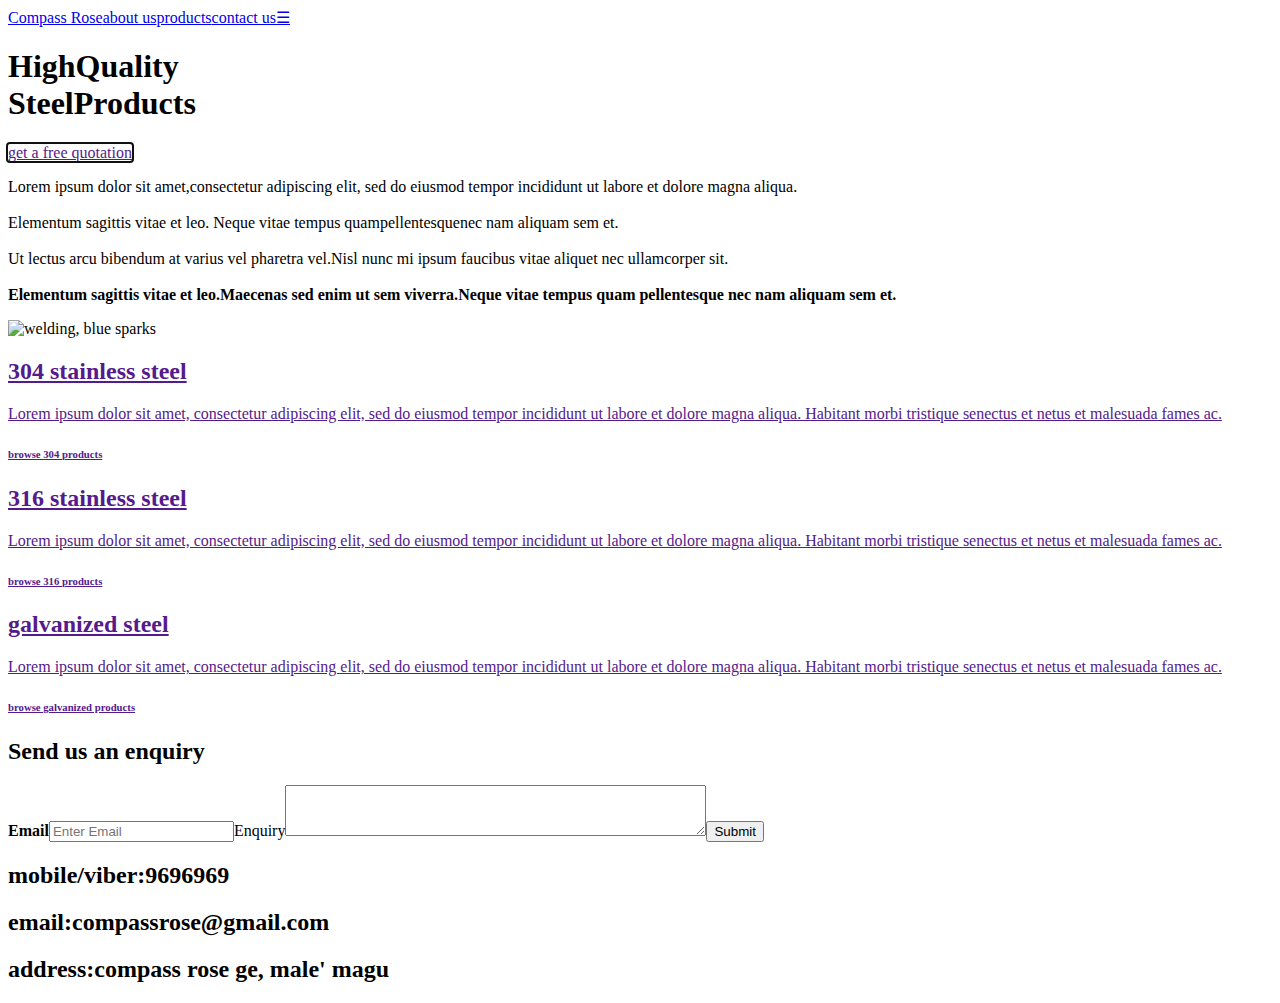
==== index.html @ 313a0239 "minified" ====
<html lang="en"><head><meta charset="UTF-8"><meta http-equiv="X-UA-Compatible" content="IE=edge"><meta name="viewport" content="width=device-width,initial-scale=1"><link rel="stylesheet" href="../CR/index.css"><link rel="preconnect" href="https://fonts.googleapis.com"><link rel="preconnect" href="https://fonts.gstatic.com" crossorigin><link href="https://fonts.googleapis.com/css2?family=Alegreya:ital,wght@0,400;0,700;1,400;1,700&display=swap" rel="stylesheet"><link rel="stylesheet" href="https://cdnjs.cloudflare.com/ajax/libs/font-awesome/6.4.0/css/all.min.css" integrity="sha512-iecdLmaskl7CVkqkXNQ/ZH/XLlvWZOJyj7Yy7tcenmpD1ypASozpmT/E0iPtmFIB46ZmdtAc9eNBvH0H/ZpiBw==" crossorigin="anonymous" referrerpolicy="no-referrer"><script src="../CR/index.js"></script><title>Compass Rose - Home</title></head><body><header class="topnav" id="myTopnav"><a id="header1" href="#hero" onclick="autoClose()">Compass Rose</a><a id="header2" href="#aboutus" onclick="autoClose()">about us</a><a id="header3" href="#products" onclick="autoClose()">products</a><a id="header4" href="#contactus" onclick="autoClose()">contact us</a><a href="javascript:void(0);" class="icon" id="icon" onclick="myFunction()">&#9776;</a></header><div class="section" id="hero"><div id="hero-text"><h1><span class="white">High</span><span class="blue">Quality</span><br><span class="white">Steel</span><span class="blue" id="nomobile">Products</span></h1><a class="button" href="" autofocus>get a free quotation</a></div></div><div class="section" id="aboutus"><p>Lorem ipsum dolor sit amet,<span class="blue">consectetur adipiscing elit</span>, sed do eiusmod tempor incididunt ut labore et dolore magna aliqua.<br><br>Elementum sagittis vitae et leo. Neque vitae tempus quam<span class="blue">pellentesque</span>nec nam aliquam sem et.<br><br><span class="blue">Ut lectus arcu bibendum at varius vel pharetra vel.</span>Nisl nunc mi ipsum faucibus vitae aliquet nec ullamcorper sit.<br><br><b>Elementum sagittis vitae et leo.<span class="blue">Maecenas sed enim ut sem viverra.</span>Neque vitae tempus quam pellentesque nec nam aliquam sem et.</b></p><img src="../CR/aboutus1.jpg" alt="welding, blue sparks"></div><div class="section" id="products"><a class="product" id="threezerofour" href=""><h2>304 stainless steel</h2><p>Lorem ipsum dolor sit amet, consectetur adipiscing elit, sed do eiusmod tempor incididunt ut labore et dolore magna aliqua. Habitant morbi tristique senectus et netus et malesuada fames ac.</p><h6>browse 304 products</h6></a><a class="product" id="threeonesix" href=""><h2>316 stainless steel</h2><p>Lorem ipsum dolor sit amet, consectetur adipiscing elit, sed do eiusmod tempor incididunt ut labore et dolore magna aliqua. Habitant morbi tristique senectus et netus et malesuada fames ac.</p><h6>browse 316 products</h6></a><a class="product" id="galvanized" href=""><h2>galvanized steel</h2><p>Lorem ipsum dolor sit amet, consectetur adipiscing elit, sed do eiusmod tempor incididunt ut labore et dolore magna aliqua. Habitant morbi tristique senectus et netus et malesuada fames ac.</p><h6>browse galvanized products</h6></a></div><div class="section" id="contactus"><div class="enquiry"><form action="'"><h2 id="enquiryheading">Send us an enquiry</h2><label for="email"><b>Email</b></label><input type="text" placeholder="Enter Email" name="email" required><label for="enquiry">Enquiry</label><textarea id="enquiry" name="enquiry" rows="3" cols="50"></textarea><button type="submit" class="submit">Submit</button></form></div><div class="contactinfo"><h2><span>mobile/viber:</span>9696969</h2><h2><span>email:</span>compassrose@gmail.com</h2><h2><span>address:</span>compass rose ge, male' magu</h2></div></div></body></html>
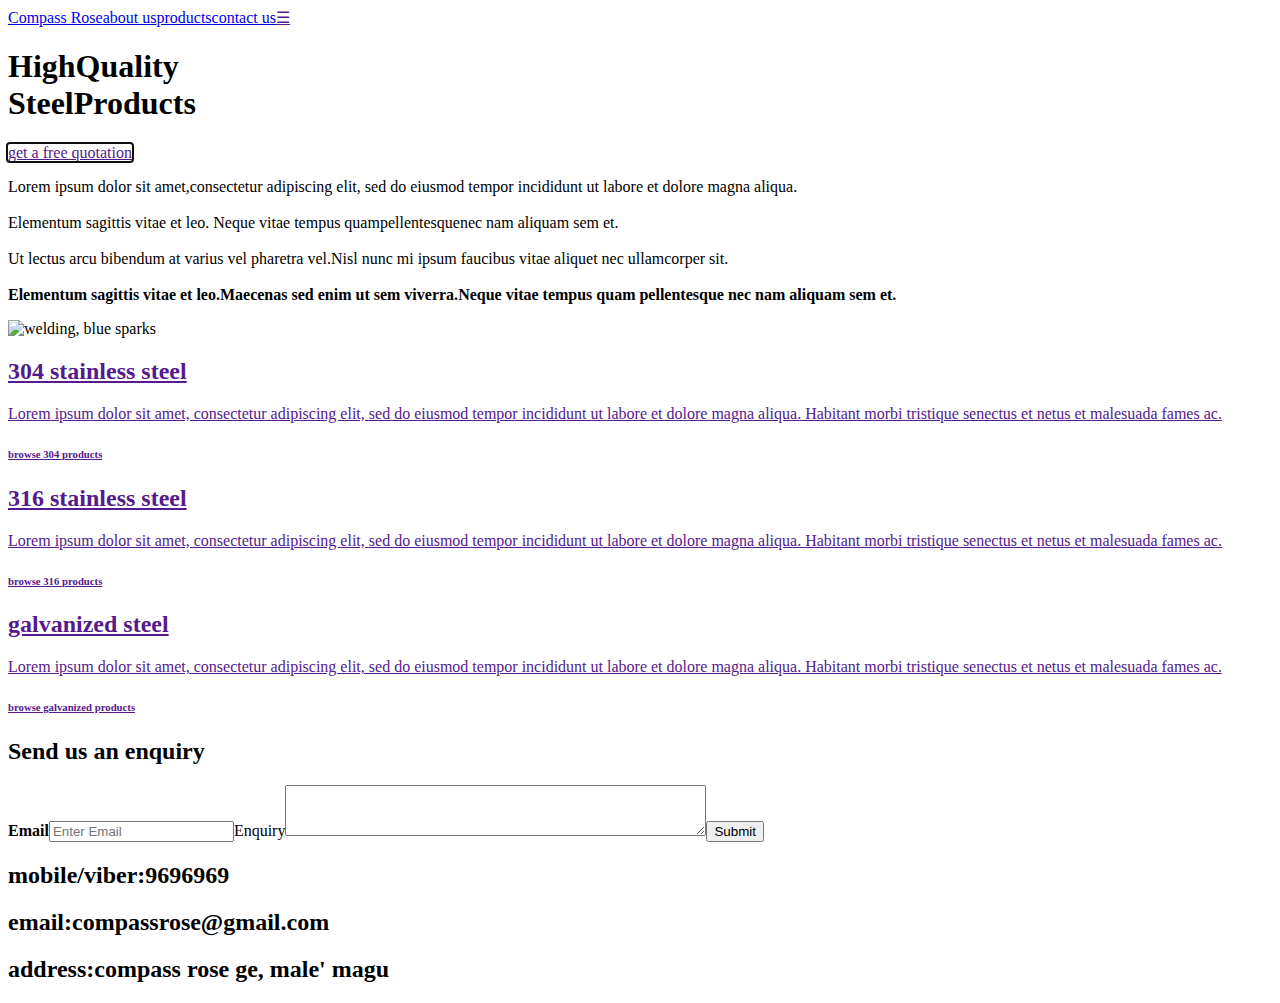
==== commit e6ea621a: "corrected" ====
--- a/index.html
+++ b/index.html
@@ -1 +1 @@
-<html lang="en"><head><meta charset="UTF-8"><meta http-equiv="X-UA-Compatible" content="IE=edge"><meta name="viewport" content="width=device-width,initial-scale=1"><link rel="stylesheet" href="../CR/index.css"><link rel="preconnect" href="https://fonts.googleapis.com"><link rel="preconnect" href="https://fonts.gstatic.com" crossorigin><link href="https://fonts.googleapis.com/css2?family=Alegreya:ital,wght@0,400;0,700;1,400;1,700&display=swap" rel="stylesheet"><link rel="stylesheet" href="https://cdnjs.cloudflare.com/ajax/libs/font-awesome/6.4.0/css/all.min.css" integrity="sha512-iecdLmaskl7CVkqkXNQ/ZH/XLlvWZOJyj7Yy7tcenmpD1ypASozpmT/E0iPtmFIB46ZmdtAc9eNBvH0H/ZpiBw==" crossorigin="anonymous" referrerpolicy="no-referrer"><script src="../CR/index.js"></script><title>Compass Rose - Home</title></head><body><header class="topnav" id="myTopnav"><a id="header1" href="#hero" onclick="autoClose()">Compass Rose</a><a id="header2" href="#aboutus" onclick="autoClose()">about us</a><a id="header3" href="#products" onclick="autoClose()">products</a><a id="header4" href="#contactus" onclick="autoClose()">contact us</a><a href="javascript:void(0);" class="icon" id="icon" onclick="myFunction()">&#9776;</a></header><div class="section" id="hero"><div id="hero-text"><h1><span class="white">High</span><span class="blue">Quality</span><br><span class="white">Steel</span><span class="blue" id="nomobile">Products</span></h1><a class="button" href="" autofocus>get a free quotation</a></div></div><div class="section" id="aboutus"><p>Lorem ipsum dolor sit amet,<span class="blue">consectetur adipiscing elit</span>, sed do eiusmod tempor incididunt ut labore et dolore magna aliqua.<br><br>Elementum sagittis vitae et leo. Neque vitae tempus quam<span class="blue">pellentesque</span>nec nam aliquam sem et.<br><br><span class="blue">Ut lectus arcu bibendum at varius vel pharetra vel.</span>Nisl nunc mi ipsum faucibus vitae aliquet nec ullamcorper sit.<br><br><b>Elementum sagittis vitae et leo.<span class="blue">Maecenas sed enim ut sem viverra.</span>Neque vitae tempus quam pellentesque nec nam aliquam sem et.</b></p><img src="../CR/aboutus1.jpg" alt="welding, blue sparks"></div><div class="section" id="products"><a class="product" id="threezerofour" href=""><h2>304 stainless steel</h2><p>Lorem ipsum dolor sit amet, consectetur adipiscing elit, sed do eiusmod tempor incididunt ut labore et dolore magna aliqua. Habitant morbi tristique senectus et netus et malesuada fames ac.</p><h6>browse 304 products</h6></a><a class="product" id="threeonesix" href=""><h2>316 stainless steel</h2><p>Lorem ipsum dolor sit amet, consectetur adipiscing elit, sed do eiusmod tempor incididunt ut labore et dolore magna aliqua. Habitant morbi tristique senectus et netus et malesuada fames ac.</p><h6>browse 316 products</h6></a><a class="product" id="galvanized" href=""><h2>galvanized steel</h2><p>Lorem ipsum dolor sit amet, consectetur adipiscing elit, sed do eiusmod tempor incididunt ut labore et dolore magna aliqua. Habitant morbi tristique senectus et netus et malesuada fames ac.</p><h6>browse galvanized products</h6></a></div><div class="section" id="contactus"><div class="enquiry"><form action="'"><h2 id="enquiryheading">Send us an enquiry</h2><label for="email"><b>Email</b></label><input type="text" placeholder="Enter Email" name="email" required><label for="enquiry">Enquiry</label><textarea id="enquiry" name="enquiry" rows="3" cols="50"></textarea><button type="submit" class="submit">Submit</button></form></div><div class="contactinfo"><h2><span>mobile/viber:</span>9696969</h2><h2><span>email:</span>compassrose@gmail.com</h2><h2><span>address:</span>compass rose ge, male' magu</h2></div></div></body></html>
+<html lang="en"><head><meta charset="UTF-8"><meta http-equiv="X-UA-Compatible" content="IE=edge"><meta name="viewport" content="width=device-width,initial-scale=1"><link rel="stylesheet" href="../CR/index.css"><link rel="preconnect" href="https://fonts.googleapis.com"><link rel="preconnect" href="https://fonts.gstatic.com" crossorigin><link href="https://fonts.googleapis.com/css2?family=Alegreya:ital,wght@0,400;0,700;1,400;1,700&display=swap" rel="stylesheet"><link rel="stylesheet" href="https://cdnjs.cloudflare.com/ajax/libs/font-awesome/6.4.0/css/all.min.css" integrity="sha512-iecdLmaskl7CVkqkXNQ/ZH/XLlvWZOJyj7Yy7tcenmpD1ypASozpmT/E0iPtmFIB46ZmdtAc9eNBvH0H/ZpiBw==" crossorigin="anonymous" referrerpolicy="no-referrer"><script src="../CR/index.js"></script><title>Compass Rose - Home</title></head><body><header class="topnav" id="myTopnav"><a id="header1" href="#hero" onclick="autoClose()">Compass Rose</a><a id="header2" href="#aboutus" onclick="autoClose()">about us</a><a id="header3" href="#products" onclick="autoClose()">products</a><a id="header4" href="#contactus" onclick="autoClose()">contact us</a><a href="" class="icon" id="icon" onclick="myFunction()">&#9776;</a></header><div class="section" id="hero"><div id="hero-text"><h1><span class="white">High</span><span class="blue">Quality</span><br><span class="white">Steel</span><span class="blue" id="nomobile">Products</span></h1><a class="button" href="" autofocus>get a free quotation</a></div></div><div class="section" id="aboutus"><p>Lorem ipsum dolor sit amet,<span class="blue">consectetur adipiscing elit</span>, sed do eiusmod tempor incididunt ut labore et dolore magna aliqua.<br><br>Elementum sagittis vitae et leo. Neque vitae tempus quam<span class="blue">pellentesque</span>nec nam aliquam sem et.<br><br><span class="blue">Ut lectus arcu bibendum at varius vel pharetra vel.</span>Nisl nunc mi ipsum faucibus vitae aliquet nec ullamcorper sit.<br><br><b>Elementum sagittis vitae et leo.<span class="blue">Maecenas sed enim ut sem viverra.</span>Neque vitae tempus quam pellentesque nec nam aliquam sem et.</b></p><img src="../CR/aboutus1.jpg" alt="welding, blue sparks"></div><div class="section" id="products"><a class="product" id="threezerofour" href=""><h2>304 stainless steel</h2><p>Lorem ipsum dolor sit amet, consectetur adipiscing elit, sed do eiusmod tempor incididunt ut labore et dolore magna aliqua. Habitant morbi tristique senectus et netus et malesuada fames ac.</p><h6>browse 304 products</h6></a><a class="product" id="threeonesix" href=""><h2>316 stainless steel</h2><p>Lorem ipsum dolor sit amet, consectetur adipiscing elit, sed do eiusmod tempor incididunt ut labore et dolore magna aliqua. Habitant morbi tristique senectus et netus et malesuada fames ac.</p><h6>browse 316 products</h6></a><a class="product" id="galvanized" href=""><h2>galvanized steel</h2><p>Lorem ipsum dolor sit amet, consectetur adipiscing elit, sed do eiusmod tempor incididunt ut labore et dolore magna aliqua. Habitant morbi tristique senectus et netus et malesuada fames ac.</p><h6>browse galvanized products</h6></a></div><div class="section" id="contactus"><div class="enquiry"><form action="'"><h2 id="enquiryheading">Send us an enquiry</h2><label for="email"><b>Email</b></label><input type="text" placeholder="Enter Email" name="email" required><label for="enquiry">Enquiry</label><textarea id="enquiry" name="enquiry" rows="3" cols="50"></textarea><button type="submit" class="submit">Submit</button></form></div><div class="contactinfo"><h2><span>mobile/viber:</span>9696969</h2><h2><span>email:</span>compassrose@gmail.com</h2><h2><span>address:</span>compass rose ge, male' magu</h2></div></div></body></html>
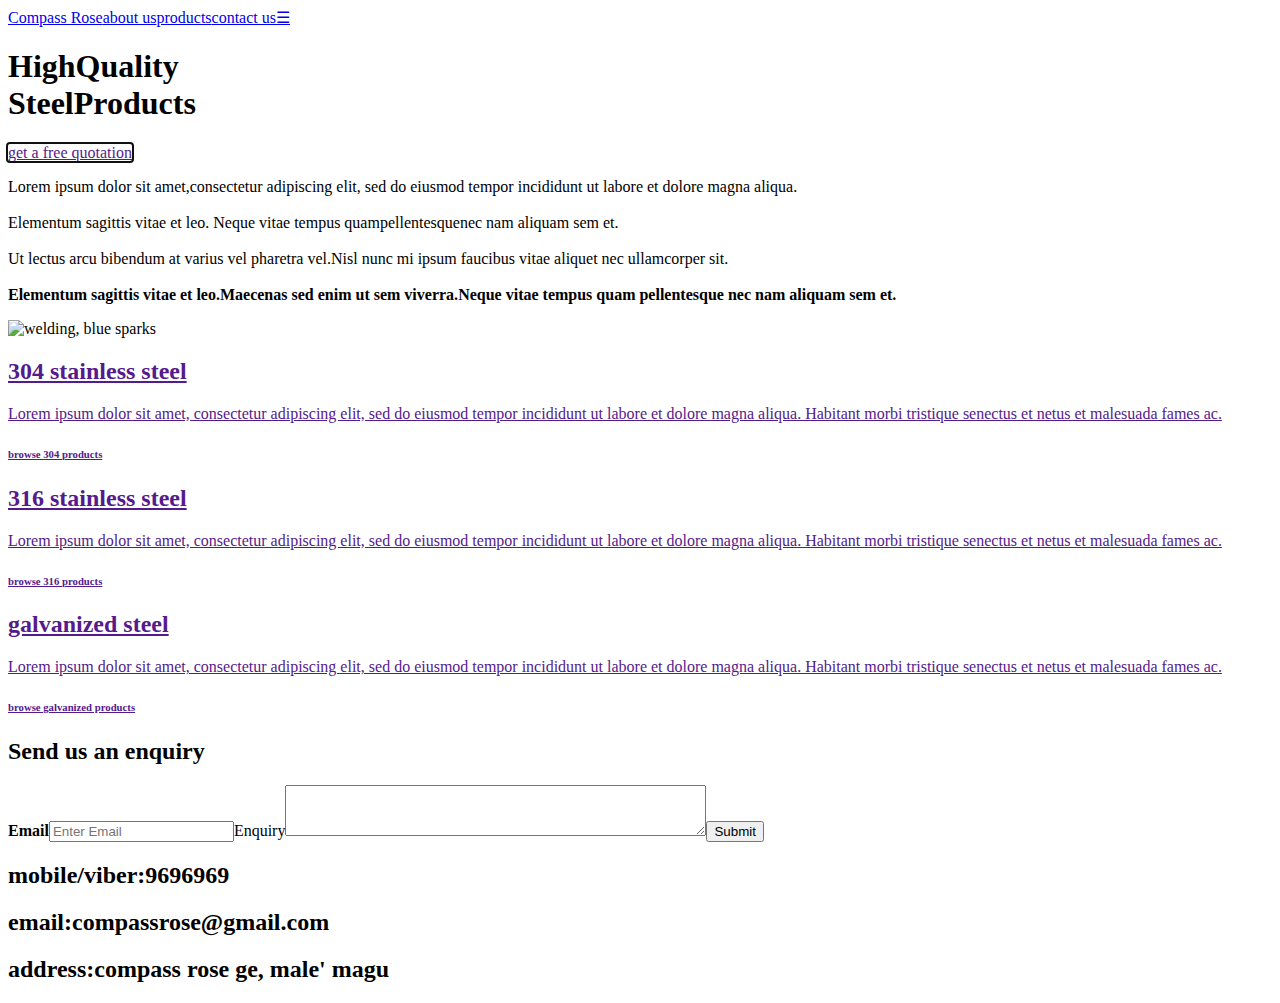
==== commit c55357cb: "updated" ====
--- a/index.html
+++ b/index.html
@@ -1 +1 @@
-<html lang="en"><head><meta charset="UTF-8"><meta http-equiv="X-UA-Compatible" content="IE=edge"><meta name="viewport" content="width=device-width,initial-scale=1"><link rel="stylesheet" href="../CR/index.css"><link rel="preconnect" href="https://fonts.googleapis.com"><link rel="preconnect" href="https://fonts.gstatic.com" crossorigin><link href="https://fonts.googleapis.com/css2?family=Alegreya:ital,wght@0,400;0,700;1,400;1,700&display=swap" rel="stylesheet"><link rel="stylesheet" href="https://cdnjs.cloudflare.com/ajax/libs/font-awesome/6.4.0/css/all.min.css" integrity="sha512-iecdLmaskl7CVkqkXNQ/ZH/XLlvWZOJyj7Yy7tcenmpD1ypASozpmT/E0iPtmFIB46ZmdtAc9eNBvH0H/ZpiBw==" crossorigin="anonymous" referrerpolicy="no-referrer"><script src="../CR/index.js"></script><title>Compass Rose - Home</title></head><body><header class="topnav" id="myTopnav"><a id="header1" href="#hero" onclick="autoClose()">Compass Rose</a><a id="header2" href="#aboutus" onclick="autoClose()">about us</a><a id="header3" href="#products" onclick="autoClose()">products</a><a id="header4" href="#contactus" onclick="autoClose()">contact us</a><a href="" class="icon" id="icon" onclick="myFunction()">&#9776;</a></header><div class="section" id="hero"><div id="hero-text"><h1><span class="white">High</span><span class="blue">Quality</span><br><span class="white">Steel</span><span class="blue" id="nomobile">Products</span></h1><a class="button" href="" autofocus>get a free quotation</a></div></div><div class="section" id="aboutus"><p>Lorem ipsum dolor sit amet,<span class="blue">consectetur adipiscing elit</span>, sed do eiusmod tempor incididunt ut labore et dolore magna aliqua.<br><br>Elementum sagittis vitae et leo. Neque vitae tempus quam<span class="blue">pellentesque</span>nec nam aliquam sem et.<br><br><span class="blue">Ut lectus arcu bibendum at varius vel pharetra vel.</span>Nisl nunc mi ipsum faucibus vitae aliquet nec ullamcorper sit.<br><br><b>Elementum sagittis vitae et leo.<span class="blue">Maecenas sed enim ut sem viverra.</span>Neque vitae tempus quam pellentesque nec nam aliquam sem et.</b></p><img src="../CR/aboutus1.jpg" alt="welding, blue sparks"></div><div class="section" id="products"><a class="product" id="threezerofour" href=""><h2>304 stainless steel</h2><p>Lorem ipsum dolor sit amet, consectetur adipiscing elit, sed do eiusmod tempor incididunt ut labore et dolore magna aliqua. Habitant morbi tristique senectus et netus et malesuada fames ac.</p><h6>browse 304 products</h6></a><a class="product" id="threeonesix" href=""><h2>316 stainless steel</h2><p>Lorem ipsum dolor sit amet, consectetur adipiscing elit, sed do eiusmod tempor incididunt ut labore et dolore magna aliqua. Habitant morbi tristique senectus et netus et malesuada fames ac.</p><h6>browse 316 products</h6></a><a class="product" id="galvanized" href=""><h2>galvanized steel</h2><p>Lorem ipsum dolor sit amet, consectetur adipiscing elit, sed do eiusmod tempor incididunt ut labore et dolore magna aliqua. Habitant morbi tristique senectus et netus et malesuada fames ac.</p><h6>browse galvanized products</h6></a></div><div class="section" id="contactus"><div class="enquiry"><form action="'"><h2 id="enquiryheading">Send us an enquiry</h2><label for="email"><b>Email</b></label><input type="text" placeholder="Enter Email" name="email" required><label for="enquiry">Enquiry</label><textarea id="enquiry" name="enquiry" rows="3" cols="50"></textarea><button type="submit" class="submit">Submit</button></form></div><div class="contactinfo"><h2><span>mobile/viber:</span>9696969</h2><h2><span>email:</span>compassrose@gmail.com</h2><h2><span>address:</span>compass rose ge, male' magu</h2></div></div></body></html>
+<html lang="en"><head><meta charset="UTF-8"><meta http-equiv="X-UA-Compatible" content="IE=edge"><meta name="viewport" content="width=device-width,initial-scale=1"><link rel="stylesheet" href="../CR/index.css"><link rel="preconnect" href="https://fonts.googleapis.com"><link rel="preconnect" href="https://fonts.gstatic.com" crossorigin><link href="https://fonts.googleapis.com/css2?family=Alegreya:ital,wght@0,400;0,700;1,400;1,700&display=swap" rel="stylesheet"><link rel="stylesheet" href="https://cdnjs.cloudflare.com/ajax/libs/font-awesome/6.4.0/css/all.min.css" integrity="sha512-iecdLmaskl7CVkqkXNQ/ZH/XLlvWZOJyj7Yy7tcenmpD1ypASozpmT/E0iPtmFIB46ZmdtAc9eNBvH0H/ZpiBw==" crossorigin="anonymous" referrerpolicy="no-referrer"><script src="../CR/index.js"></script><title>Compass Rose - Home</title></head><body><header class="topnav" id="myTopnav"><a id="header1" href="#hero" onclick="autoClose()">Compass Rose</a><a id="header2" href="#aboutus" onclick="autoClose()">about us</a><a id="header3" href="#products" onclick="autoClose()">products</a><a id="header4" href="#contactus" onclick="autoClose()">contact us</a><a href="javascript:void(0)" class="icon" id="icon" onclick="myFunction()">&#9776;</a></header><div class="section" id="hero"><div id="hero-text"><h1><span class="white">High</span><span class="blue">Quality</span><br><span class="white">Steel</span><span class="blue" id="nomobile">Products</span></h1><a class="button" href="" autofocus>get a free quotation</a></div></div><div class="section" id="aboutus"><p>Lorem ipsum dolor sit amet,<span class="blue">consectetur adipiscing elit</span>, sed do eiusmod tempor incididunt ut labore et dolore magna aliqua.<br><br>Elementum sagittis vitae et leo. Neque vitae tempus quam<span class="blue">pellentesque</span>nec nam aliquam sem et.<br><br><span class="blue">Ut lectus arcu bibendum at varius vel pharetra vel.</span>Nisl nunc mi ipsum faucibus vitae aliquet nec ullamcorper sit.<br><br><b>Elementum sagittis vitae et leo.<span class="blue">Maecenas sed enim ut sem viverra.</span>Neque vitae tempus quam pellentesque nec nam aliquam sem et.</b></p><img src="../CR/aboutus1.jpg" alt="welding, blue sparks"></div><div class="section" id="products"><a class="product" id="threezerofour" href=""><h2>304 stainless steel</h2><p>Lorem ipsum dolor sit amet, consectetur adipiscing elit, sed do eiusmod tempor incididunt ut labore et dolore magna aliqua. Habitant morbi tristique senectus et netus et malesuada fames ac.</p><h6>browse 304 products</h6></a><a class="product" id="threeonesix" href=""><h2>316 stainless steel</h2><p>Lorem ipsum dolor sit amet, consectetur adipiscing elit, sed do eiusmod tempor incididunt ut labore et dolore magna aliqua. Habitant morbi tristique senectus et netus et malesuada fames ac.</p><h6>browse 316 products</h6></a><a class="product" id="galvanized" href=""><h2>galvanized steel</h2><p>Lorem ipsum dolor sit amet, consectetur adipiscing elit, sed do eiusmod tempor incididunt ut labore et dolore magna aliqua. Habitant morbi tristique senectus et netus et malesuada fames ac.</p><h6>browse galvanized products</h6></a></div><div class="section" id="contactus"><div class="enquiry"><form action="'"><h2 id="enquiryheading">Send us an enquiry</h2><label for="email"><b>Email</b></label><input type="text" placeholder="Enter Email" name="email" required><label for="enquiry">Enquiry</label><textarea id="enquiry" name="enquiry" rows="3" cols="50"></textarea><button type="submit" class="submit">Submit</button></form></div><div class="contactinfo"><h2><span>mobile/viber:</span>9696969</h2><h2><span>email:</span>compassrose@gmail.com</h2><h2><span>address:</span>compass rose ge, male' magu</h2></div></div></body></html>
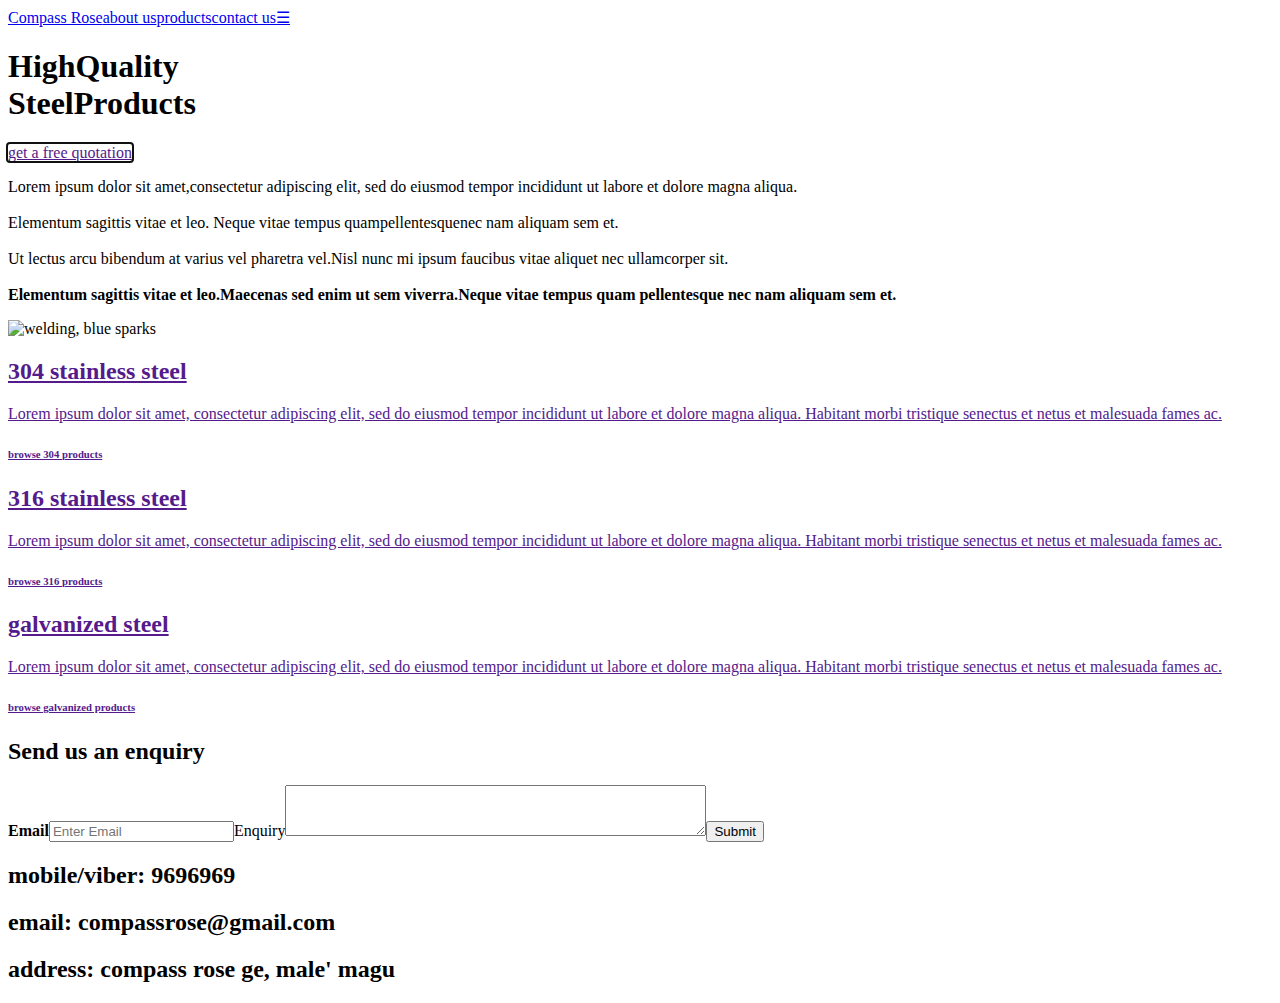
==== commit 7ca9a9bd: "updated" ====
--- a/index.html
+++ b/index.html
@@ -1 +1 @@
-<html lang="en"><head><meta charset="UTF-8"><meta http-equiv="X-UA-Compatible" content="IE=edge"><meta name="viewport" content="width=device-width,initial-scale=1"><link rel="stylesheet" href="../CR/index.css"><link rel="preconnect" href="https://fonts.googleapis.com"><link rel="preconnect" href="https://fonts.gstatic.com" crossorigin><link href="https://fonts.googleapis.com/css2?family=Alegreya:ital,wght@0,400;0,700;1,400;1,700&display=swap" rel="stylesheet"><link rel="stylesheet" href="https://cdnjs.cloudflare.com/ajax/libs/font-awesome/6.4.0/css/all.min.css" integrity="sha512-iecdLmaskl7CVkqkXNQ/ZH/XLlvWZOJyj7Yy7tcenmpD1ypASozpmT/E0iPtmFIB46ZmdtAc9eNBvH0H/ZpiBw==" crossorigin="anonymous" referrerpolicy="no-referrer"><script src="../CR/index.js"></script><title>Compass Rose - Home</title></head><body><header class="topnav" id="myTopnav"><a id="header1" href="#hero" onclick="autoClose()">Compass Rose</a><a id="header2" href="#aboutus" onclick="autoClose()">about us</a><a id="header3" href="#products" onclick="autoClose()">products</a><a id="header4" href="#contactus" onclick="autoClose()">contact us</a><a href="javascript:void(0)" class="icon" id="icon" onclick="myFunction()">&#9776;</a></header><div class="section" id="hero"><div id="hero-text"><h1><span class="white">High</span><span class="blue">Quality</span><br><span class="white">Steel</span><span class="blue" id="nomobile">Products</span></h1><a class="button" href="" autofocus>get a free quotation</a></div></div><div class="section" id="aboutus"><p>Lorem ipsum dolor sit amet,<span class="blue">consectetur adipiscing elit</span>, sed do eiusmod tempor incididunt ut labore et dolore magna aliqua.<br><br>Elementum sagittis vitae et leo. Neque vitae tempus quam<span class="blue">pellentesque</span>nec nam aliquam sem et.<br><br><span class="blue">Ut lectus arcu bibendum at varius vel pharetra vel.</span>Nisl nunc mi ipsum faucibus vitae aliquet nec ullamcorper sit.<br><br><b>Elementum sagittis vitae et leo.<span class="blue">Maecenas sed enim ut sem viverra.</span>Neque vitae tempus quam pellentesque nec nam aliquam sem et.</b></p><img src="../CR/aboutus1.jpg" alt="welding, blue sparks"></div><div class="section" id="products"><a class="product" id="threezerofour" href=""><h2>304 stainless steel</h2><p>Lorem ipsum dolor sit amet, consectetur adipiscing elit, sed do eiusmod tempor incididunt ut labore et dolore magna aliqua. Habitant morbi tristique senectus et netus et malesuada fames ac.</p><h6>browse 304 products</h6></a><a class="product" id="threeonesix" href=""><h2>316 stainless steel</h2><p>Lorem ipsum dolor sit amet, consectetur adipiscing elit, sed do eiusmod tempor incididunt ut labore et dolore magna aliqua. Habitant morbi tristique senectus et netus et malesuada fames ac.</p><h6>browse 316 products</h6></a><a class="product" id="galvanized" href=""><h2>galvanized steel</h2><p>Lorem ipsum dolor sit amet, consectetur adipiscing elit, sed do eiusmod tempor incididunt ut labore et dolore magna aliqua. Habitant morbi tristique senectus et netus et malesuada fames ac.</p><h6>browse galvanized products</h6></a></div><div class="section" id="contactus"><div class="enquiry"><form action="'"><h2 id="enquiryheading">Send us an enquiry</h2><label for="email"><b>Email</b></label><input type="text" placeholder="Enter Email" name="email" required><label for="enquiry">Enquiry</label><textarea id="enquiry" name="enquiry" rows="3" cols="50"></textarea><button type="submit" class="submit">Submit</button></form></div><div class="contactinfo"><h2><span>mobile/viber:</span>9696969</h2><h2><span>email:</span>compassrose@gmail.com</h2><h2><span>address:</span>compass rose ge, male' magu</h2></div></div></body></html>
+<html lang="en"><head><meta charset="UTF-8"><meta http-equiv="X-UA-Compatible" content="IE=edge"><meta name="viewport" content="width=device-width,initial-scale=1"><link rel="stylesheet" href="../CR/home.css"><link rel="preconnect" href="https://fonts.googleapis.com"><link rel="preconnect" href="https://fonts.gstatic.com" crossorigin><link href="https://fonts.googleapis.com/css2?family=Alegreya:ital,wght@0,400;0,700;1,400;1,700&display=swap" rel="stylesheet"><link rel="stylesheet" href="https://cdnjs.cloudflare.com/ajax/libs/font-awesome/6.4.0/css/all.min.css" integrity="sha512-iecdLmaskl7CVkqkXNQ/ZH/XLlvWZOJyj7Yy7tcenmpD1ypASozpmT/E0iPtmFIB46ZmdtAc9eNBvH0H/ZpiBw==" crossorigin="anonymous" referrerpolicy="no-referrer"><script src="../CR/home.js"></script><title>Compass Rose - Home</title></head><body><header class="topnav" id="myTopnav"><a id="header1" href="#hero" onclick="autoClose()">Compass Rose</a><a id="header2" href="#aboutus" onclick="autoClose()">about us</a><a id="header3" href="#products" onclick="autoClose()">products</a><a id="header4" href="#contactus" onclick="autoClose()">contact us</a><a href="javascript:void(0)" class="icon" id="icon" onclick="myFunction()">&#9776;</a></header><div class="section" id="hero"><div id="hero-text"><h1><span class="white">High</span><span class="blue">Quality</span><br><span class="white">Steel</span><span class="blue" id="nomobile">Products</span></h1><a class="button" href="" autofocus>get a free quotation</a></div></div><div class="section" id="aboutus"><p>Lorem ipsum dolor sit amet,<span class="blue">consectetur adipiscing elit</span>, sed do eiusmod tempor incididunt ut labore et dolore magna aliqua.<br><br>Elementum sagittis vitae et leo. Neque vitae tempus quam<span class="blue">pellentesque</span>nec nam aliquam sem et.<br><br><span class="blue">Ut lectus arcu bibendum at varius vel pharetra vel.</span>Nisl nunc mi ipsum faucibus vitae aliquet nec ullamcorper sit.<br><br><b>Elementum sagittis vitae et leo.<span class="blue">Maecenas sed enim ut sem viverra.</span>Neque vitae tempus quam pellentesque nec nam aliquam sem et.</b></p><img src="../CR/aboutus1.jpg" alt="welding, blue sparks"></div><div class="section" id="products"><a class="product" id="threezerofour" href=""><h2>304 stainless steel</h2><p>Lorem ipsum dolor sit amet, consectetur adipiscing elit, sed do eiusmod tempor incididunt ut labore et dolore magna aliqua. Habitant morbi tristique senectus et netus et malesuada fames ac.</p><h6>browse 304 products</h6></a><a class="product" id="threeonesix" href=""><h2>316 stainless steel</h2><p>Lorem ipsum dolor sit amet, consectetur adipiscing elit, sed do eiusmod tempor incididunt ut labore et dolore magna aliqua. Habitant morbi tristique senectus et netus et malesuada fames ac.</p><h6>browse 316 products</h6></a><a class="product" id="galvanized" href=""><h2>galvanized steel</h2><p>Lorem ipsum dolor sit amet, consectetur adipiscing elit, sed do eiusmod tempor incididunt ut labore et dolore magna aliqua. Habitant morbi tristique senectus et netus et malesuada fames ac.</p><h6>browse galvanized products</h6></a></div><div class="section" id="contactus"><div class="enquiry"><form action="'"><h2 id="enquiryheading">Send us an enquiry</h2><label for="email"><b>Email</b></label><input type="text" placeholder="Enter Email" name="email" required><label for="enquiry">Enquiry</label><textarea id="enquiry" name="enquiry" rows="3" cols="50"></textarea><button type="submit" class="submit">Submit</button></form></div><div class="contactinfo"><h2><span>mobile/viber:</span> 9696969</h2><h2><span>email:</span> compassrose@gmail.com</h2><h2><span>address:</span> compass rose ge, male' magu</h2></div></div></body></html>
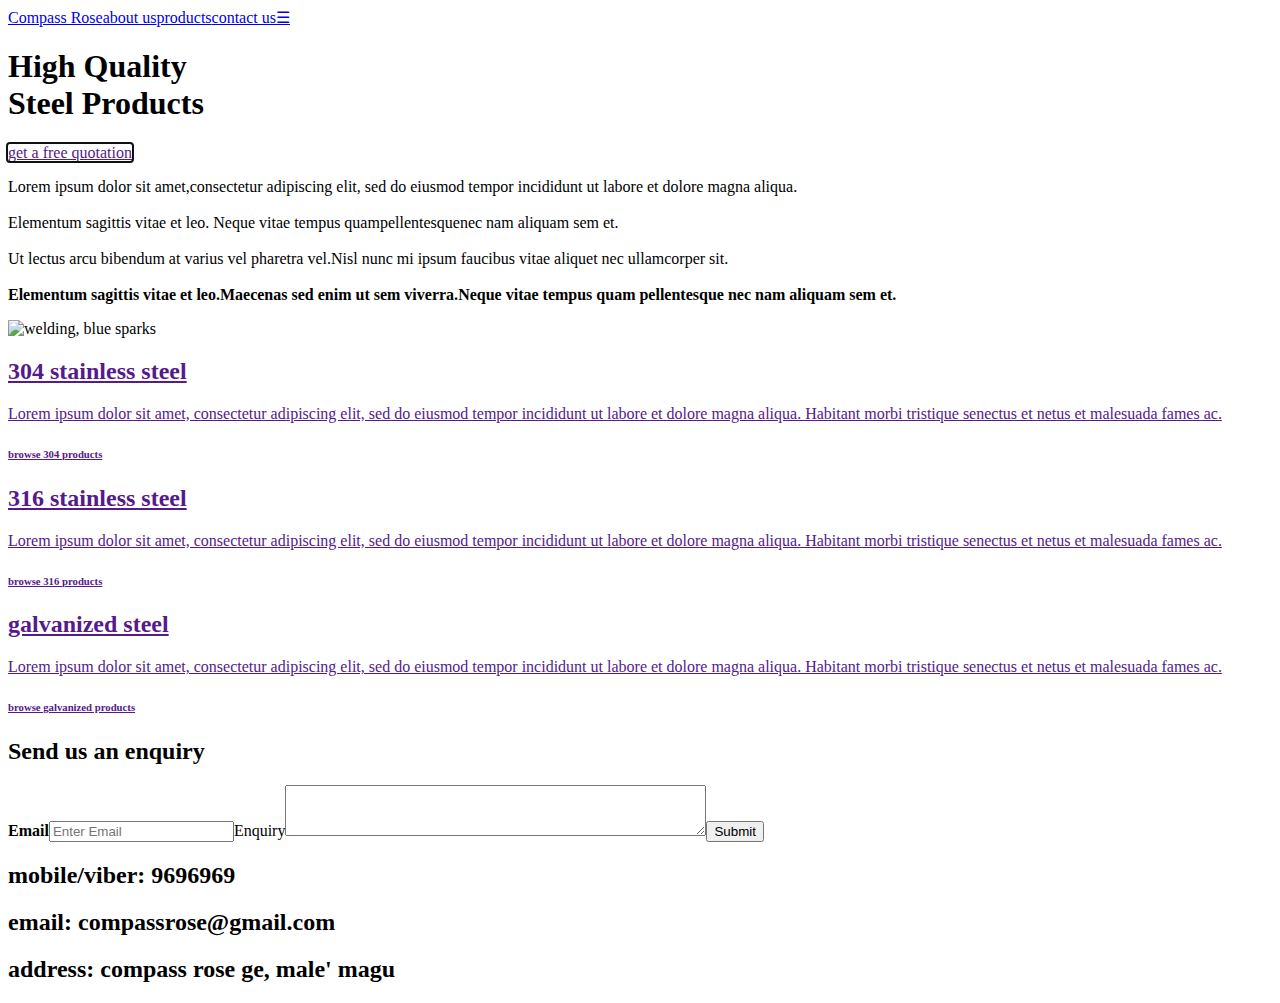
==== commit 0386a142: "updated" ====
--- a/index.html
+++ b/index.html
@@ -1 +1 @@
-<html lang="en"><head><meta charset="UTF-8"><meta http-equiv="X-UA-Compatible" content="IE=edge"><meta name="viewport" content="width=device-width,initial-scale=1"><link rel="stylesheet" href="../CR/home.css"><link rel="preconnect" href="https://fonts.googleapis.com"><link rel="preconnect" href="https://fonts.gstatic.com" crossorigin><link href="https://fonts.googleapis.com/css2?family=Alegreya:ital,wght@0,400;0,700;1,400;1,700&display=swap" rel="stylesheet"><link rel="stylesheet" href="https://cdnjs.cloudflare.com/ajax/libs/font-awesome/6.4.0/css/all.min.css" integrity="sha512-iecdLmaskl7CVkqkXNQ/ZH/XLlvWZOJyj7Yy7tcenmpD1ypASozpmT/E0iPtmFIB46ZmdtAc9eNBvH0H/ZpiBw==" crossorigin="anonymous" referrerpolicy="no-referrer"><script src="../CR/home.js"></script><title>Compass Rose - Home</title></head><body><header class="topnav" id="myTopnav"><a id="header1" href="#hero" onclick="autoClose()">Compass Rose</a><a id="header2" href="#aboutus" onclick="autoClose()">about us</a><a id="header3" href="#products" onclick="autoClose()">products</a><a id="header4" href="#contactus" onclick="autoClose()">contact us</a><a href="javascript:void(0)" class="icon" id="icon" onclick="myFunction()">&#9776;</a></header><div class="section" id="hero"><div id="hero-text"><h1><span class="white">High</span><span class="blue">Quality</span><br><span class="white">Steel</span><span class="blue" id="nomobile">Products</span></h1><a class="button" href="" autofocus>get a free quotation</a></div></div><div class="section" id="aboutus"><p>Lorem ipsum dolor sit amet,<span class="blue">consectetur adipiscing elit</span>, sed do eiusmod tempor incididunt ut labore et dolore magna aliqua.<br><br>Elementum sagittis vitae et leo. Neque vitae tempus quam<span class="blue">pellentesque</span>nec nam aliquam sem et.<br><br><span class="blue">Ut lectus arcu bibendum at varius vel pharetra vel.</span>Nisl nunc mi ipsum faucibus vitae aliquet nec ullamcorper sit.<br><br><b>Elementum sagittis vitae et leo.<span class="blue">Maecenas sed enim ut sem viverra.</span>Neque vitae tempus quam pellentesque nec nam aliquam sem et.</b></p><img src="../CR/aboutus1.jpg" alt="welding, blue sparks"></div><div class="section" id="products"><a class="product" id="threezerofour" href=""><h2>304 stainless steel</h2><p>Lorem ipsum dolor sit amet, consectetur adipiscing elit, sed do eiusmod tempor incididunt ut labore et dolore magna aliqua. Habitant morbi tristique senectus et netus et malesuada fames ac.</p><h6>browse 304 products</h6></a><a class="product" id="threeonesix" href=""><h2>316 stainless steel</h2><p>Lorem ipsum dolor sit amet, consectetur adipiscing elit, sed do eiusmod tempor incididunt ut labore et dolore magna aliqua. Habitant morbi tristique senectus et netus et malesuada fames ac.</p><h6>browse 316 products</h6></a><a class="product" id="galvanized" href=""><h2>galvanized steel</h2><p>Lorem ipsum dolor sit amet, consectetur adipiscing elit, sed do eiusmod tempor incididunt ut labore et dolore magna aliqua. Habitant morbi tristique senectus et netus et malesuada fames ac.</p><h6>browse galvanized products</h6></a></div><div class="section" id="contactus"><div class="enquiry"><form action="'"><h2 id="enquiryheading">Send us an enquiry</h2><label for="email"><b>Email</b></label><input type="text" placeholder="Enter Email" name="email" required><label for="enquiry">Enquiry</label><textarea id="enquiry" name="enquiry" rows="3" cols="50"></textarea><button type="submit" class="submit">Submit</button></form></div><div class="contactinfo"><h2><span>mobile/viber:</span> 9696969</h2><h2><span>email:</span> compassrose@gmail.com</h2><h2><span>address:</span> compass rose ge, male' magu</h2></div></div></body></html>
+<html lang="en"><head><meta charset="UTF-8"><meta http-equiv="X-UA-Compatible" content="IE=edge"><meta name="viewport" content="width=device-width,initial-scale=1"><link rel="stylesheet" href="../CR/home.css"><link rel="preconnect" href="https://fonts.googleapis.com"><link rel="preconnect" href="https://fonts.gstatic.com" crossorigin><link href="https://fonts.googleapis.com/css2?family=Alegreya:ital,wght@0,400;0,700;1,400;1,700&display=swap" rel="stylesheet"><link rel="stylesheet" href="https://cdnjs.cloudflare.com/ajax/libs/font-awesome/6.4.0/css/all.min.css" integrity="sha512-iecdLmaskl7CVkqkXNQ/ZH/XLlvWZOJyj7Yy7tcenmpD1ypASozpmT/E0iPtmFIB46ZmdtAc9eNBvH0H/ZpiBw==" crossorigin="anonymous" referrerpolicy="no-referrer"><script src="../CR/home.js"></script><title>Compass Rose - Home</title></head><body><header class="topnav" id="myTopnav"><a id="header1" href="#hero" onclick="autoClose()">Compass Rose</a><a id="header2" href="#aboutus" onclick="autoClose()">about us</a><a id="header3" href="#products" onclick="autoClose()">products</a><a id="header4" href="#contactus" onclick="autoClose()">contact us</a><a href="javascript:void(0)" class="icon" id="icon" onclick="myFunction()">&#9776;</a></header><div class="section" id="hero"><div id="hero-text"><h1><span class="white">High </span><span class="blue">Quality </span><br><span class="white">Steel</span><span class="blue" id="nomobile"> Products</span></h1><a class="button" href="" autofocus>get a free quotation</a></div></div><div class="section" id="aboutus"><p>Lorem ipsum dolor sit amet,<span class="blue">consectetur adipiscing elit</span>, sed do eiusmod tempor incididunt ut labore et dolore magna aliqua.<br><br>Elementum sagittis vitae et leo. Neque vitae tempus quam<span class="blue">pellentesque</span>nec nam aliquam sem et.<br><br><span class="blue">Ut lectus arcu bibendum at varius vel pharetra vel.</span>Nisl nunc mi ipsum faucibus vitae aliquet nec ullamcorper sit.<br><br><b>Elementum sagittis vitae et leo.<span class="blue">Maecenas sed enim ut sem viverra.</span>Neque vitae tempus quam pellentesque nec nam aliquam sem et.</b></p><img src="../CR/aboutus1.jpg" alt="welding, blue sparks"></div><div class="section" id="products"><a class="product" id="threezerofour" href=""><h2>304 stainless steel</h2><p>Lorem ipsum dolor sit amet, consectetur adipiscing elit, sed do eiusmod tempor incididunt ut labore et dolore magna aliqua. Habitant morbi tristique senectus et netus et malesuada fames ac.</p><h6>browse 304 products</h6></a><a class="product" id="threeonesix" href=""><h2>316 stainless steel</h2><p>Lorem ipsum dolor sit amet, consectetur adipiscing elit, sed do eiusmod tempor incididunt ut labore et dolore magna aliqua. Habitant morbi tristique senectus et netus et malesuada fames ac.</p><h6>browse 316 products</h6></a><a class="product" id="galvanized" href=""><h2>galvanized steel</h2><p>Lorem ipsum dolor sit amet, consectetur adipiscing elit, sed do eiusmod tempor incididunt ut labore et dolore magna aliqua. Habitant morbi tristique senectus et netus et malesuada fames ac.</p><h6>browse galvanized products</h6></a></div><div class="section" id="contactus"><div class="enquiry"><form action="'"><h2 id="enquiryheading">Send us an enquiry</h2><label for="email"><b>Email</b></label><input type="text" placeholder="Enter Email" name="email" required><label for="enquiry">Enquiry</label><textarea id="enquiry" name="enquiry" rows="3" cols="50"></textarea><button type="submit" class="submit">Submit</button></form></div><div class="contactinfo"><h2><span>mobile/viber:</span> 9696969</h2><h2><span>email:</span> compassrose@gmail.com</h2><h2><span>address:</span> compass rose ge, male' magu</h2></div></div></body></html>
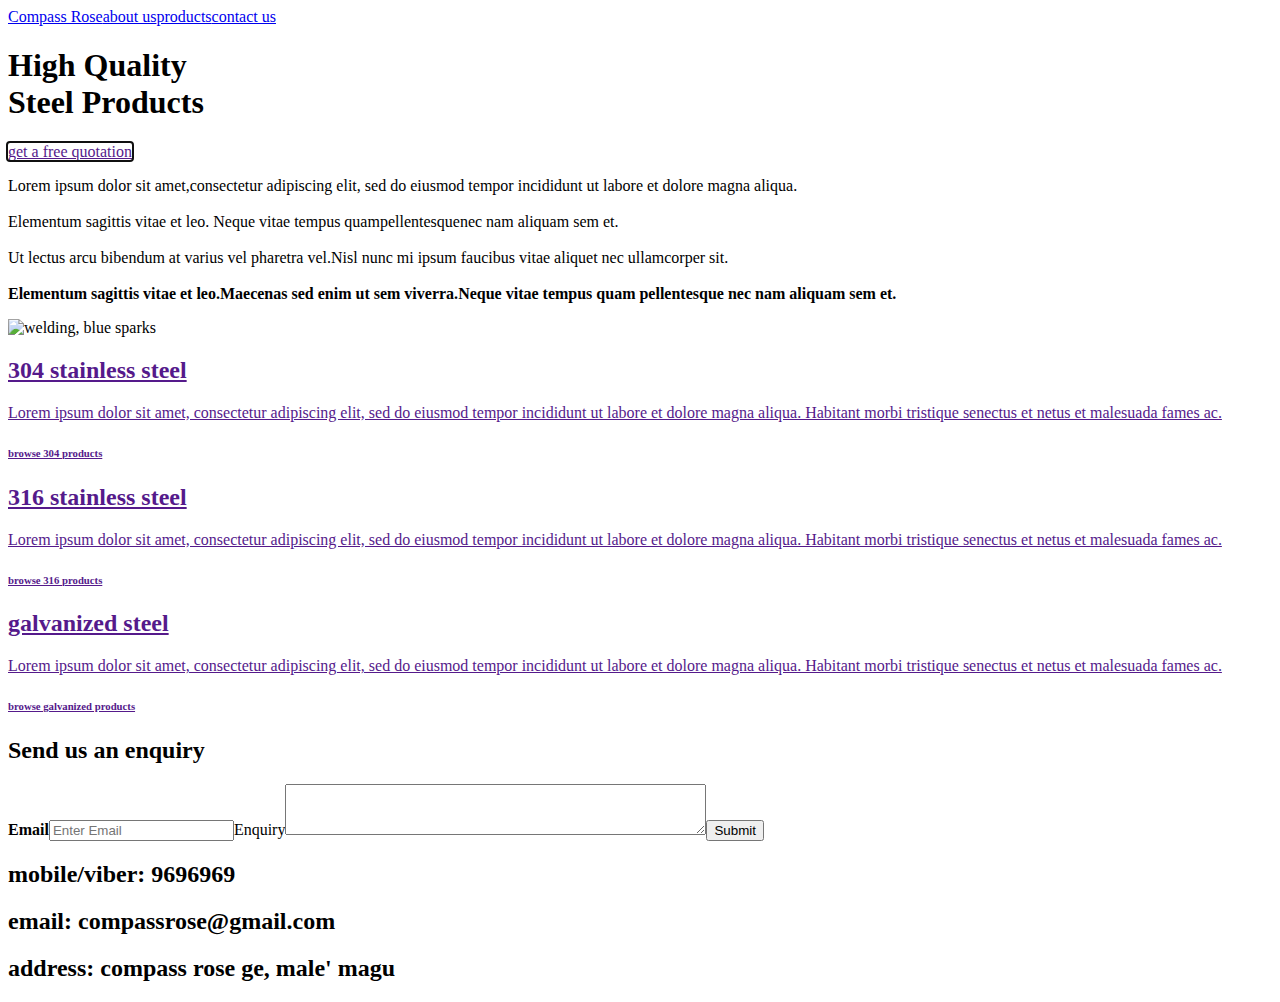
==== commit 37a5a289: "again" ====
--- a/index.html
+++ b/index.html
@@ -1 +1 @@
-<html lang="en"><head><meta charset="UTF-8"><meta http-equiv="X-UA-Compatible" content="IE=edge"><meta name="viewport" content="width=device-width,initial-scale=1"><link rel="stylesheet" href="../CR/home.css"><link rel="preconnect" href="https://fonts.googleapis.com"><link rel="preconnect" href="https://fonts.gstatic.com" crossorigin><link href="https://fonts.googleapis.com/css2?family=Alegreya:ital,wght@0,400;0,700;1,400;1,700&display=swap" rel="stylesheet"><link rel="stylesheet" href="https://cdnjs.cloudflare.com/ajax/libs/font-awesome/6.4.0/css/all.min.css" integrity="sha512-iecdLmaskl7CVkqkXNQ/ZH/XLlvWZOJyj7Yy7tcenmpD1ypASozpmT/E0iPtmFIB46ZmdtAc9eNBvH0H/ZpiBw==" crossorigin="anonymous" referrerpolicy="no-referrer"><script src="../CR/home.js"></script><title>Compass Rose - Home</title></head><body><header class="topnav" id="myTopnav"><a id="header1" href="#hero" onclick="autoClose()">Compass Rose</a><a id="header2" href="#aboutus" onclick="autoClose()">about us</a><a id="header3" href="#products" onclick="autoClose()">products</a><a id="header4" href="#contactus" onclick="autoClose()">contact us</a><a href="javascript:void(0)" class="icon" id="icon" onclick="myFunction()">&#9776;</a></header><div class="section" id="hero"><div id="hero-text"><h1><span class="white">High </span><span class="blue">Quality </span><br><span class="white">Steel</span><span class="blue" id="nomobile"> Products</span></h1><a class="button" href="" autofocus>get a free quotation</a></div></div><div class="section" id="aboutus"><p>Lorem ipsum dolor sit amet,<span class="blue">consectetur adipiscing elit</span>, sed do eiusmod tempor incididunt ut labore et dolore magna aliqua.<br><br>Elementum sagittis vitae et leo. Neque vitae tempus quam<span class="blue">pellentesque</span>nec nam aliquam sem et.<br><br><span class="blue">Ut lectus arcu bibendum at varius vel pharetra vel.</span>Nisl nunc mi ipsum faucibus vitae aliquet nec ullamcorper sit.<br><br><b>Elementum sagittis vitae et leo.<span class="blue">Maecenas sed enim ut sem viverra.</span>Neque vitae tempus quam pellentesque nec nam aliquam sem et.</b></p><img src="../CR/aboutus1.jpg" alt="welding, blue sparks"></div><div class="section" id="products"><a class="product" id="threezerofour" href=""><h2>304 stainless steel</h2><p>Lorem ipsum dolor sit amet, consectetur adipiscing elit, sed do eiusmod tempor incididunt ut labore et dolore magna aliqua. Habitant morbi tristique senectus et netus et malesuada fames ac.</p><h6>browse 304 products</h6></a><a class="product" id="threeonesix" href=""><h2>316 stainless steel</h2><p>Lorem ipsum dolor sit amet, consectetur adipiscing elit, sed do eiusmod tempor incididunt ut labore et dolore magna aliqua. Habitant morbi tristique senectus et netus et malesuada fames ac.</p><h6>browse 316 products</h6></a><a class="product" id="galvanized" href=""><h2>galvanized steel</h2><p>Lorem ipsum dolor sit amet, consectetur adipiscing elit, sed do eiusmod tempor incididunt ut labore et dolore magna aliqua. Habitant morbi tristique senectus et netus et malesuada fames ac.</p><h6>browse galvanized products</h6></a></div><div class="section" id="contactus"><div class="enquiry"><form action="'"><h2 id="enquiryheading">Send us an enquiry</h2><label for="email"><b>Email</b></label><input type="text" placeholder="Enter Email" name="email" required><label for="enquiry">Enquiry</label><textarea id="enquiry" name="enquiry" rows="3" cols="50"></textarea><button type="submit" class="submit">Submit</button></form></div><div class="contactinfo"><h2><span>mobile/viber:</span> 9696969</h2><h2><span>email:</span> compassrose@gmail.com</h2><h2><span>address:</span> compass rose ge, male' magu</h2></div></div></body></html>
+<html lang="en"><head><meta charset="UTF-8"><meta http-equiv="X-UA-Compatible" content="IE=edge"><meta name="viewport" content="width=device-width,initial-scale=1"><link rel="stylesheet" href="../CR/home.css"><link rel="preconnect" href="https://fonts.googleapis.com"><link rel="preconnect" href="https://fonts.gstatic.com" crossorigin><link href="https://fonts.googleapis.com/css2?family=Alegreya:ital,wght@0,400;0,700;1,400;1,700&display=swap" rel="stylesheet"><link rel="stylesheet" href="https://cdnjs.cloudflare.com/ajax/libs/font-awesome/6.4.0/css/all.min.css" integrity="sha512-iecdLmaskl7CVkqkXNQ/ZH/XLlvWZOJyj7Yy7tcenmpD1ypASozpmT/E0iPtmFIB46ZmdtAc9eNBvH0H/ZpiBw==" crossorigin="anonymous" referrerpolicy="no-referrer"><script src="../CR/home.js"></script><title>Compass Rose - Home</title></head><body><header class="topnav" id="myTopnav"><a id="header1" href="#hero" onclick="autoClose()">Compass Rose</a><a id="header2" href="#aboutus" onclick="autoClose()">about us</a><a id="header3" href="#products" onclick="autoClose()">products</a><a id="header4" href="#contactus" onclick="autoClose()">contact us</a><a href="javascript:void(0)" class="icon" id="icon" onclick="myFunction()"><i class="fa-solid fa-bars"></i></a></header><div class="section" id="hero"><div id="hero-text"><h1><span class="white">High </span><span class="blue">Quality </span><br><span class="white">Steel</span><span class="blue" id="nomobile"> Products</span></h1><a class="button" href="" autofocus>get a free quotation</a></div></div><div class="section" id="aboutus"><p>Lorem ipsum dolor sit amet,<span class="blue">consectetur adipiscing elit</span>, sed do eiusmod tempor incididunt ut labore et dolore magna aliqua.<br><br>Elementum sagittis vitae et leo. Neque vitae tempus quam<span class="blue">pellentesque</span>nec nam aliquam sem et.<br><br><span class="blue">Ut lectus arcu bibendum at varius vel pharetra vel.</span>Nisl nunc mi ipsum faucibus vitae aliquet nec ullamcorper sit.<br><br><b>Elementum sagittis vitae et leo.<span class="blue">Maecenas sed enim ut sem viverra.</span>Neque vitae tempus quam pellentesque nec nam aliquam sem et.</b></p><img src="../CR/aboutus1.jpg" alt="welding, blue sparks"></div><div class="section" id="products"><a class="product" id="threezerofour" href=""><h2>304 stainless steel</h2><p>Lorem ipsum dolor sit amet, consectetur adipiscing elit, sed do eiusmod tempor incididunt ut labore et dolore magna aliqua. Habitant morbi tristique senectus et netus et malesuada fames ac.</p><h6>browse 304 products</h6></a><a class="product" id="threeonesix" href=""><h2>316 stainless steel</h2><p>Lorem ipsum dolor sit amet, consectetur adipiscing elit, sed do eiusmod tempor incididunt ut labore et dolore magna aliqua. Habitant morbi tristique senectus et netus et malesuada fames ac.</p><h6>browse 316 products</h6></a><a class="product" id="galvanized" href=""><h2>galvanized steel</h2><p>Lorem ipsum dolor sit amet, consectetur adipiscing elit, sed do eiusmod tempor incididunt ut labore et dolore magna aliqua. Habitant morbi tristique senectus et netus et malesuada fames ac.</p><h6>browse galvanized products</h6></a></div><div class="section" id="contactus"><div class="enquiry"><form action="'"><h2 id="enquiryheading">Send us an enquiry</h2><label for="email"><b>Email</b></label><input type="text" placeholder="Enter Email" name="email" required><label for="enquiry">Enquiry</label><textarea id="enquiry" name="enquiry" rows="3" cols="50"></textarea><button type="submit" class="submit">Submit</button></form></div><div class="contactinfo"><h2><span>mobile/viber:</span> 9696969</h2><h2><span>email:</span> compassrose@gmail.com</h2><h2><span>address:</span> compass rose ge, male' magu</h2></div></div></body></html>
